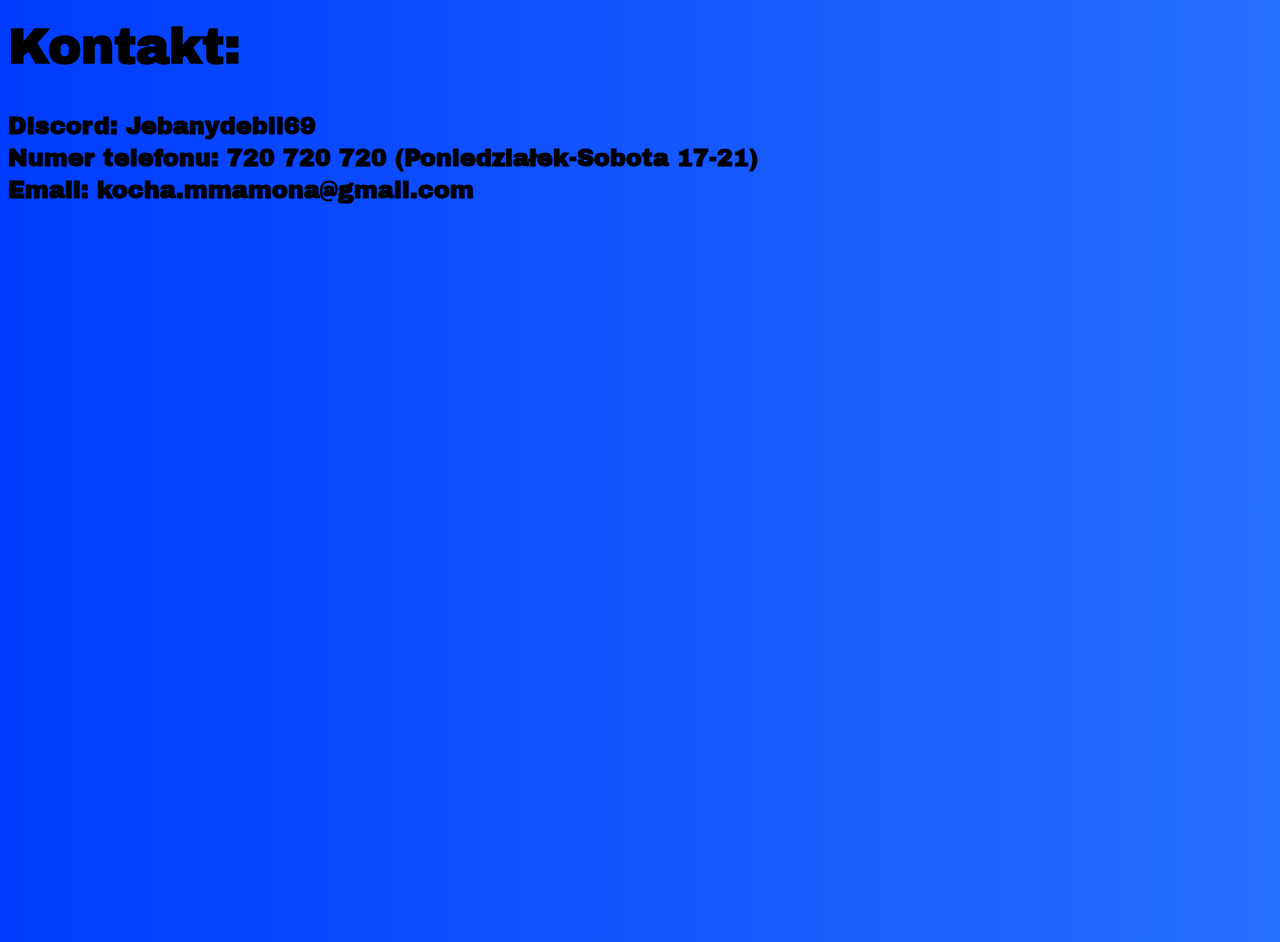
==== kontakt.html @ 4ff5122a "Add files via upload" ====
<!DOCTYPE html>
<html lang="en">
<head>
    <meta charset="UTF-8">
    <meta name="viewport" content="width=device-width, initial-scale=1.0">
    <title>Bagieta Majster</title>
    <link rel="stylesheet" href="style2.css">
    <link rel="preconnect" href="https://fonts.googleapis.com">
    <link rel="preconnect" href="https://fonts.gstatic.com" crossorigin>
    <link href="https://fonts.googleapis.com/css2?family=Archivo+Black&display=swap" rel="stylesheet">
</head>
<body>
    <h1 class="titlefaq">Kontakt:</h1>
    <br>
    <h2 class="pytanie">Discord: Jebanydebil69</h2>
    <h2 class="pytanie">Numer telefonu: 720 720 720 (Poniedziałek-Sobota 17-21)</h2>
    <h2 class="pytanie">Email: kocha.mmamona@gmail.com</h2>
</body>
</html>
---- style2.css ----
::-webkit-scrollbar {
	display: none;
}

:root {
    --gradient: linear-gradient(90deg, #003cff, #3b89ff, #7bbfff);
}

body {
    font-family: 'Archivo Black', sans-serif;
    min-height: 100vh;
    line-height: 0.5;
    color: white;
    background: #ddd;
    background-size: 300%;
    background-image: var(--gradient);
    animation: bg-animation 9s infinite;
}

@keyframes bg-animation {
    0% {background-position: left}
    50% {background-position: right}
    100% {background-position: left}
}

.titlefaq {
    font-size: 50px;
    color: black;
}

.pytanie {
    color: black;
}

.odpowiedx {
    font-size: 20px;
    color: #06080f;
}
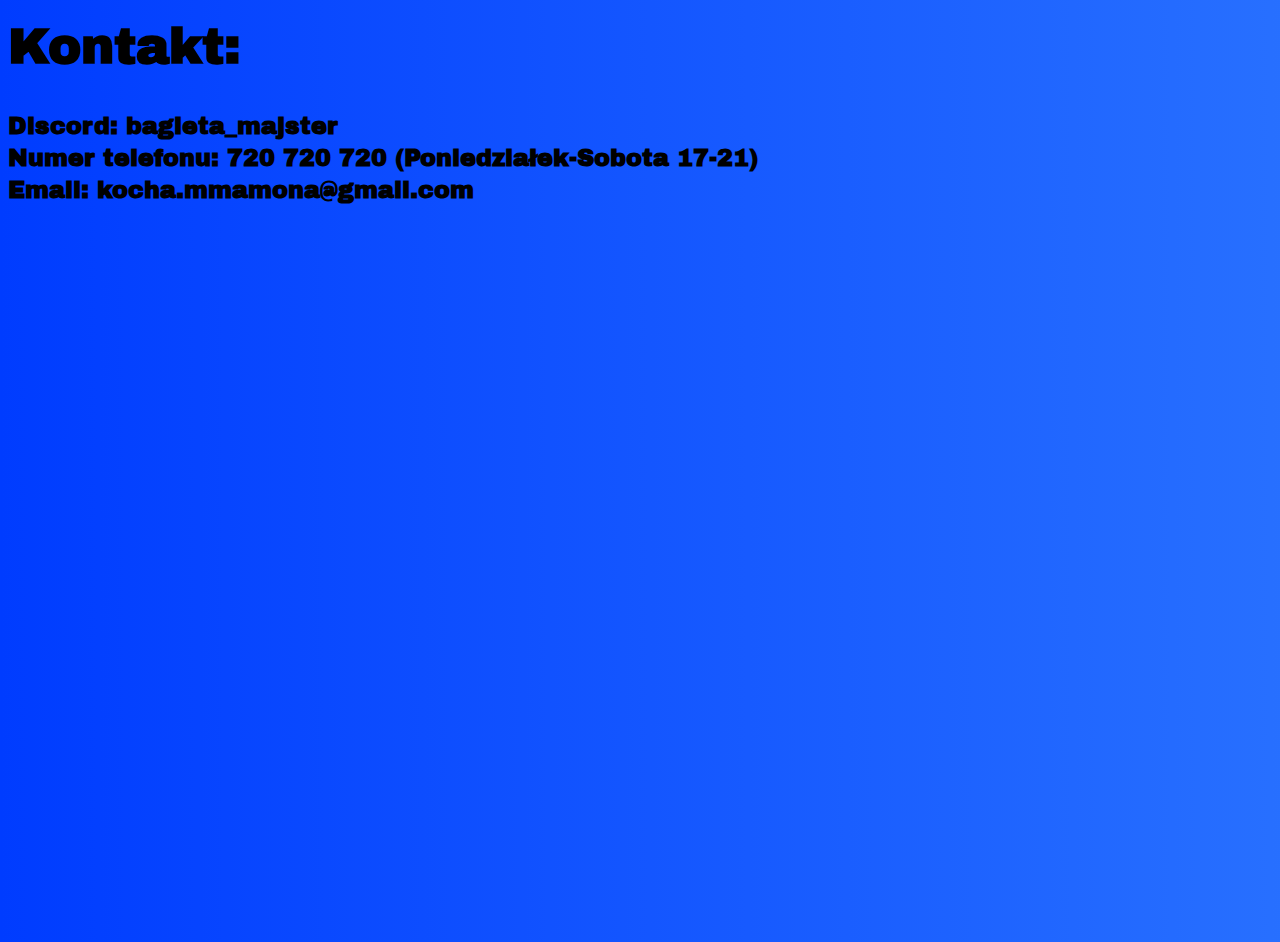
==== commit 7351af3f: "kontakt.html" ====
--- a/kontakt.html
+++ b/kontakt.html
@@ -12,7 +12,7 @@
 <body>
     <h1 class="titlefaq">Kontakt:</h1>
     <br>
-    <h2 class="pytanie">Discord: Jebanydebil69</h2>
+    <h2 class="pytanie">Discord: bagieta_majster</h2>
     <h2 class="pytanie">Numer telefonu: 720 720 720 (Poniedziałek-Sobota 17-21)</h2>
     <h2 class="pytanie">Email: kocha.mmamona@gmail.com</h2>
 </body>
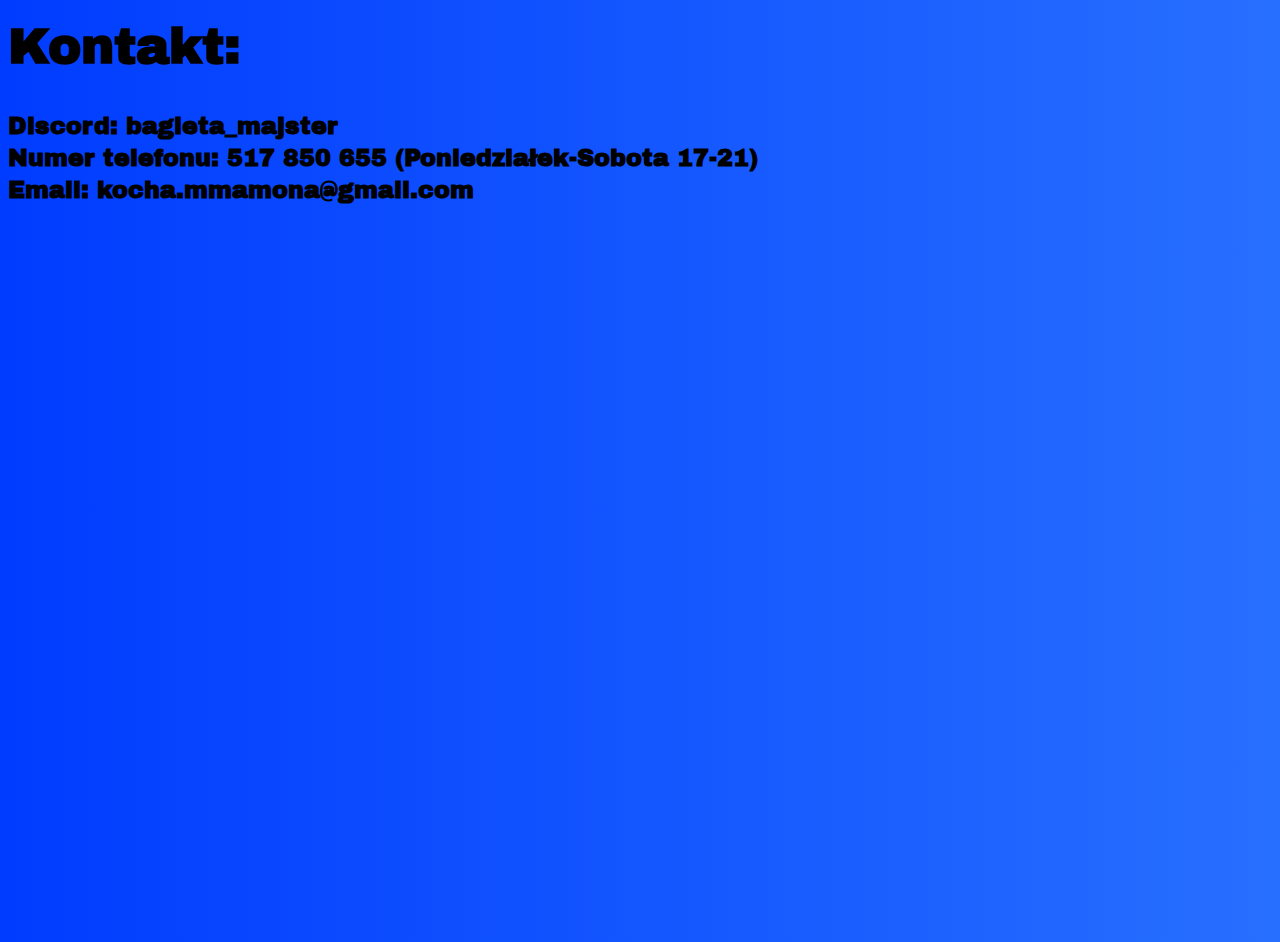
==== commit 212976b9: "kontakt.html" ====
--- a/kontakt.html
+++ b/kontakt.html
@@ -13,7 +13,7 @@
     <h1 class="titlefaq">Kontakt:</h1>
     <br>
     <h2 class="pytanie">Discord: bagieta_majster</h2>
-    <h2 class="pytanie">Numer telefonu: 720 720 720 (Poniedziałek-Sobota 17-21)</h2>
+    <h2 class="pytanie">Numer telefonu: 517 850 655 (Poniedziałek-Sobota 17-21)</h2>
     <h2 class="pytanie">Email: kocha.mmamona@gmail.com</h2>
 </body>
 </html>
